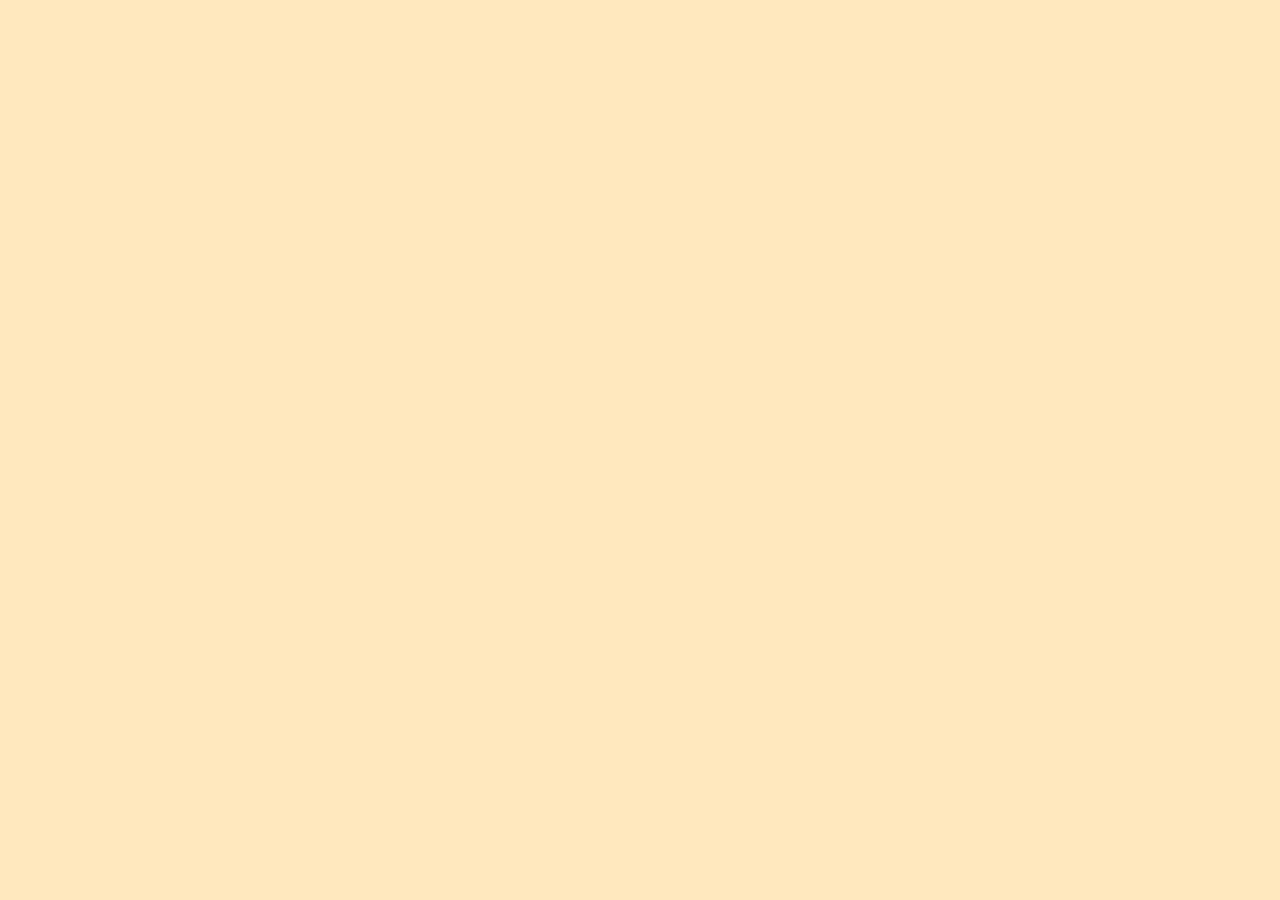
==== about/index.html @ dbcc5ff9 "`About` and `Commisions` pages" ====
<!DOCTYPE html>
<html lang="en">

<head>
    <meta charset="UTF-8">
    <meta http-equiv="X-UA-Compatible" content="IE=edge">
    <link rel="stylesheet" href="../styles/resetstyle.css">
    <link rel="stylesheet" href="../styles/main.css">
    <meta name="viewport" content="width=device-width, initial-scale=1.0">
    <title>Emerald Creates - About</title>
</head>

<body>

</body>

</html>
---- styles/resetstyle.css ----
html,
body,
div,
span,
object,
iframe,
h1,
h2,
h3,
h4,
h5,
h6,
p,
blockquote,
pre,
abbr,
address,
cite,
code,
del,
dfn,
em,
img,
ins,
kbd,
q,
samp,
small,
strong,
sub,
sup,
var,
b,
i,
dl,
dt,
dd,
ol,
ul,
li,
fieldset,
form,
label,
legend,
table,
caption,
tbody,
tfoot,
thead,
tr,
th,
td,
article,
aside,
canvas,
details,
figcaption,
figure,
footer,
header,
hgroup,
menu,
nav,
section,
summary,
time,
mark,
audio,
video {
    margin: 0;
    padding: 0;
    border: 0;
    outline: 0;
    font-size: 100%;
    vertical-align: baseline;
    background: transparent;
}

body {
    line-height: 1;
}

article,
aside,
details,
figcaption,
figure,
footer,
header,
hgroup,
menu,
nav,
section {
    display: block;
}

nav ul {
    list-style: none;
}

blockquote,
q {
    quotes: none;
}

blockquote:before,
blockquote:after,
q:before,
q:after {
    content: '';
    content: none;
}

a {
    color: #FFF;
    margin: 0;
    padding: 0;
    font-size: 100%;
    vertical-align: baseline;
    background: transparent;
    cursor: pointer;
    transition: all 0.2s;
}

a:hover {
    color: var(--secondary-mid);
    text-decoration: underline;
}

/* change colours to suit your needs */
ins {
    background-color: #ff9;
    color: #000;
    text-decoration: none;
}

/* change colours to suit your needs */
mark {
    background-color: #ff9;
    color: #000;
    font-style: italic;
    font-weight: bold;
}

del {
    text-decoration: line-through;
}

abbr[title],
dfn[title] {
    border-bottom: 1px dotted;
    cursor: help;
}

table {
    border-collapse: collapse;
    border-spacing: 0;
}

/* change border colour to suit your needs */
hr {
    display: block;
    height: 1px;
    border: 0;
    border-top: 1px solid #cccccc;
    margin: 1em 0;
    padding: 0;
}

input,
select {
    vertical-align: middle;
}

* {
    box-sizing: border-box;
}
---- styles/main.css ----
:root {

    /* Art Theme */
    --background: #FFE8BE;
    --foreground: #92693B;

    --footer-foreground: #92693b5c;

    --button-background: #FFE8BE;
    --button-background-accent: #FFE8BE;
    --button-foreground: #92693B;
    --button-accent: #e2a959;

    --shado-down:
        1.2px 4.6px 5.3px rgba(0, 0, 0, 0.026),
        2px 8px 10px rgba(0, 0, 0, 0.08);
    --shadow-up:
        0.3px 0.3px 0.3px rgba(0, 0, 0, 0.1),
        0.7px 0.7px 0.7px rgba(0, 0, 0, 0.1),
        1.3px 1.3px 1.3px rgba(0, 0, 0, 0.1),
        2.2px 2.2px 2.2px rgba(0, 0, 0, 0.1),
        4.2px 4.2px 4.2px rgba(0, 0, 0, 0.1),
        10px 10px 10px rgba(0, 0, 0, 0.1);
}

html {
    background-color: var(--background);
    color: var(--foreground);
    font-family: 'Noto Sans';
}
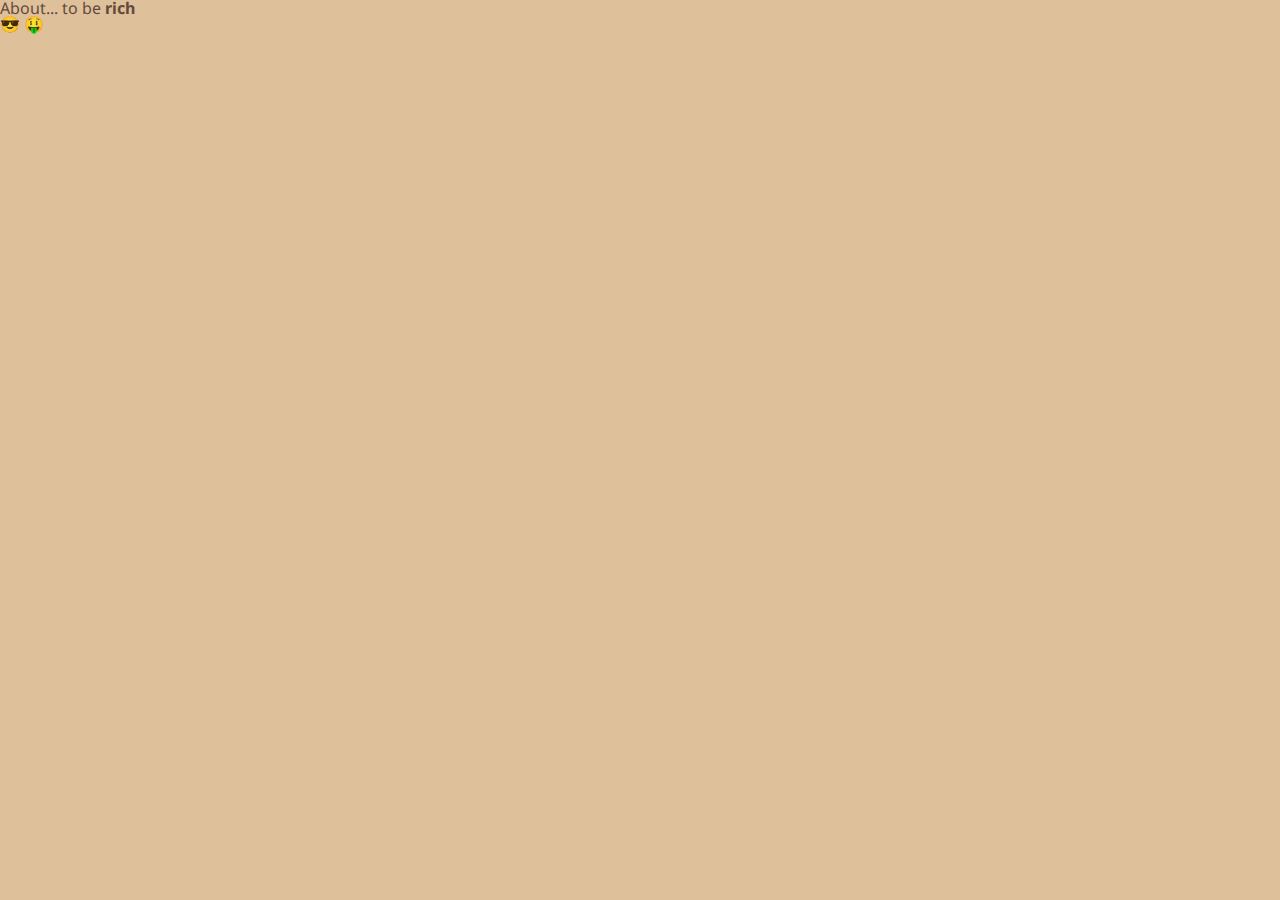
==== commit afcfc3d2: "Fix /about styling" ====
--- a/about/index.html
+++ b/about/index.html
@@ -6,12 +6,14 @@
     <meta http-equiv="X-UA-Compatible" content="IE=edge">
     <link rel="stylesheet" href="../styles/resetstyle.css">
     <link rel="stylesheet" href="../styles/main.css">
+    <link rel="stylesheet" href="./styles/main.css">
     <meta name="viewport" content="width=device-width, initial-scale=1.0">
     <title>Emerald Creates - About</title>
 </head>
 
 <body>
-
+    About... to be <b>rich</b>
+    <p class="emoji">😎 🤑</p>
 </body>
 
 </html>--- a/styles/main.css
+++ b/styles/main.css
@@ -1,18 +1,23 @@
+@import url('https://fonts.googleapis.com/css2?family=Amatic+SC&family=Noto+Sans:ital,wght@0,100;0,200;0,300;0,400;0,500;0,600;0,700;0,800;0,900;1,100;1,200;1,300;1,400;1,500;1,600;1,700;1,800;1,900&display=swap');
+@import url('https://fonts.googleapis.com/css2?family=Maven+Pro&display=swap');
+@import url('https://fonts.googleapis.com/css2?family=Noto+Color+Emoji&display=swap');
+
 :root {
 
     /* Art Theme */
-    --background: #FFE8BE;
-    --foreground: #92693B;
+    --background: #DEC19B;
+    --foreground: #654A3B;
 
-    --footer-foreground: #92693b5c;
+    --footer-foreground: #654A3B5c;
 
-    --button-background: #FFE8BE;
-    --button-background-accent: #FFE8BE;
-    --button-foreground: #92693B;
-    --button-accent: #e2a959;
+    --button-background: #7d4c3240;
+    --button-background-accent: #DEC19B;
+    --button-foreground: #654A3B;
+    --button-accent: #C58E55;
 
-    --shado-down:
-        1.2px 4.6px 5.3px rgba(0, 0, 0, 0.026),
+    --img-border: #1f1f1f;
+
+    --shado-down: 1.2px 4.6px 5.3px rgba(0, 0, 0, 0.026),
         2px 8px 10px rgba(0, 0, 0, 0.08);
     --shadow-up:
         0.3px 0.3px 0.3px rgba(0, 0, 0, 0.1),
@@ -27,4 +32,22 @@
     background-color: var(--background);
     color: var(--foreground);
     font-family: 'Noto Sans';
+}
+
+.footer {
+    display: grid;
+    place-items: center;
+    margin: 6vw;
+}
+
+.footer p {
+    color: var(--footer-foreground);
+    font-family: 'Maven Pro', monospace;
+    font-weight: bold;
+}
+
+@media (max-width: 900px) {
+    .footer {
+        margin-top: 15vh;
+    }
 }